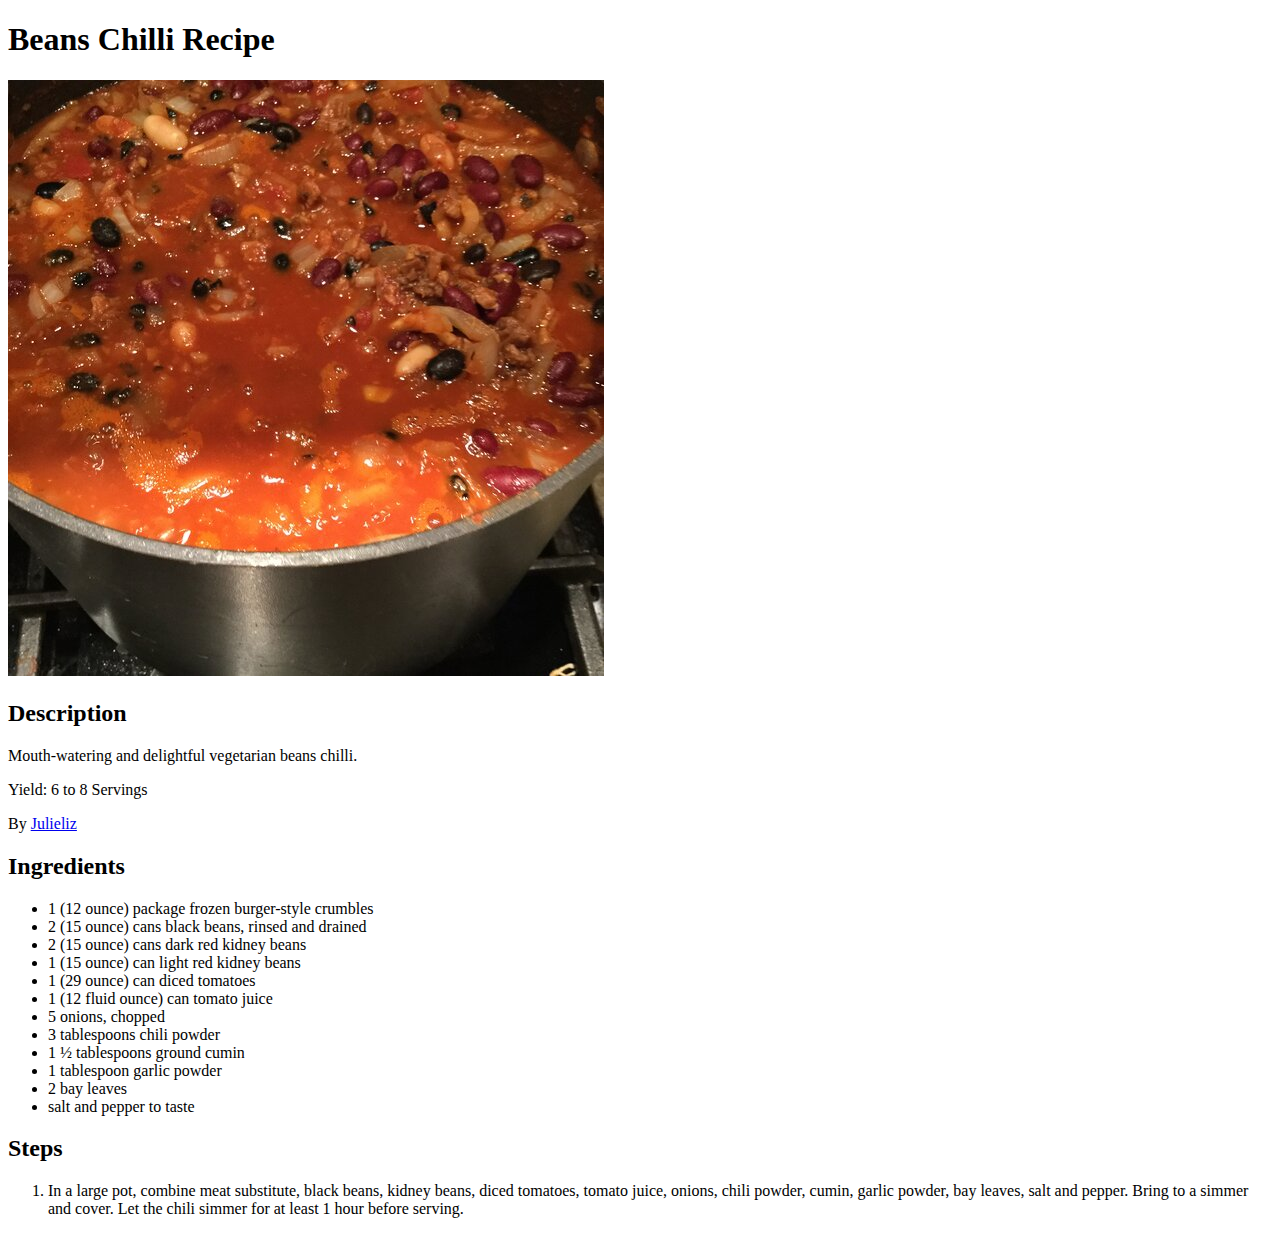
==== Recipes/Beans_Chilli.html @ c1adca7f "Third Commit" ====
<!DOCTYPE html>

<html>

<head>
    <title>Recipes Website</title>
    <meta charset="utf-8">
</head>

<body>

    <h1>Beans Chilli Recipe</h1>
    <img src="../Images/Beans Chilli.jpg" alt="Flavoursome Beans Chilli">

    <h2>Description</h2>
    <p>Mouth-watering and delightful vegetarian beans chilli.</p>
    <p>Yield: 6 to 8 Servings</p>
    <p>By <a href="https://www.allrecipes.com/cook/julie.dehner@iname.com/recipes/">Julieliz</a></p>

    <h2>Ingredients</h2>
    <ul>
        <li>1 (12 ounce) package frozen burger-style crumbles</li>
        <li>2 (15 ounce) cans black beans, rinsed and drained</li>
        <li>2 (15 ounce) cans dark red kidney beans</li>
        <li>1 (15 ounce) can light red kidney beans</li>
        <li>1 (29 ounce) can diced tomatoes</li>
        <li>1 (12 fluid ounce) can tomato juice</li>
        <li>5 onions, chopped</li>
        <li>3 tablespoons chili powder</li>
        <li>1 ½ tablespoons ground cumin</li>
        <li>1 tablespoon garlic powder</li>
        <li>2 bay leaves</li>
        <li>salt and pepper to taste</li>
    </ul>

    <h2>Steps</h2>
    <ol>
        <li>In a large pot, combine meat substitute, black beans, kidney beans, diced tomatoes, tomato juice, onions, chili powder, cumin, garlic powder, bay leaves, salt and pepper. Bring to a simmer and cover. Let the chili simmer for at least 1 hour before
            serving.
        </li>
    </ol>

</body>

</html>
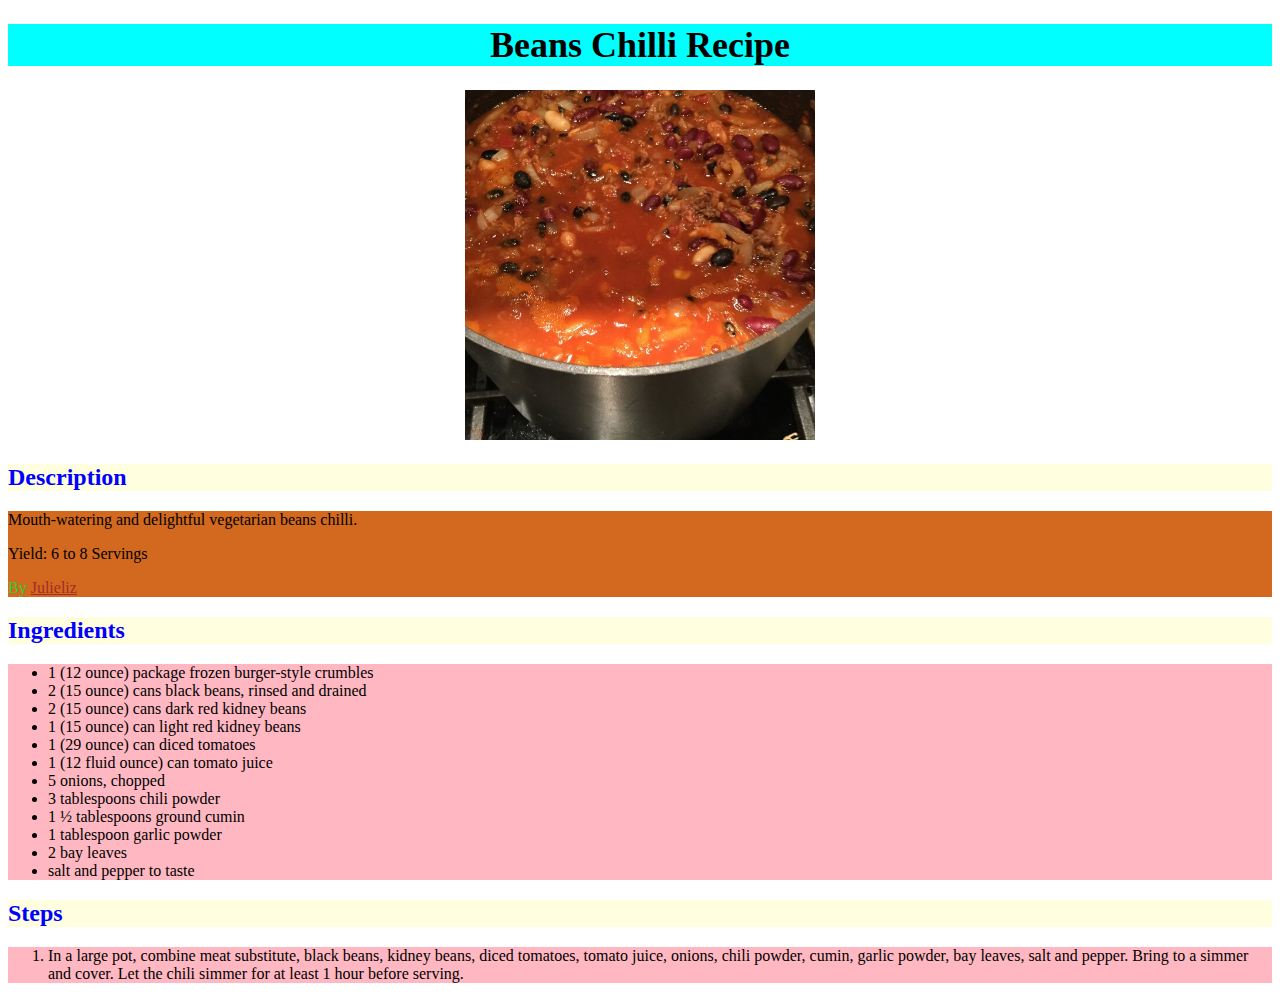
==== commit a1f7ffe8: "CSS styling" ====
--- a/Recipes/Beans_Chilli.html
+++ b/Recipes/Beans_Chilli.html
@@ -5,20 +5,24 @@
 <head>
     <title>Recipes Website</title>
     <meta charset="utf-8">
+    <link rel="stylesheet" href="styles.css">
 </head>
 
 <body>
 
     <h1>Beans Chilli Recipe</h1>
-    <img src="../Images/Beans Chilli.jpg" alt="Flavoursome Beans Chilli">
+    <div class="image"><img src="../Images/Beans Chilli.jpg" alt="Flavoursome Beans Chilli"></div>
 
     <h2>Description</h2>
-    <p>Mouth-watering and delightful vegetarian beans chilli.</p>
-    <p>Yield: 6 to 8 Servings</p>
-    <p>By <a href="https://www.allrecipes.com/cook/julie.dehner@iname.com/recipes/">Julieliz</a></p>
+    <div class="description">
+        <p>Mouth-watering and delightful vegetarian beans chilli.</p>
+        <p>Yield: 6 to 8 Servings</p>
+        <p id="reference">By <a id="link" href="https://www.allrecipes.com/cook/julie.dehner@iname.com/recipes/">Julieliz</a></p>
+    </div>
+
 
     <h2>Ingredients</h2>
-    <ul>
+    <ul class="list">
         <li>1 (12 ounce) package frozen burger-style crumbles</li>
         <li>2 (15 ounce) cans black beans, rinsed and drained</li>
         <li>2 (15 ounce) cans dark red kidney beans</li>
@@ -34,7 +38,7 @@
     </ul>
 
     <h2>Steps</h2>
-    <ol>
+    <ol class="list">
         <li>In a large pot, combine meat substitute, black beans, kidney beans, diced tomatoes, tomato juice, onions, chili powder, cumin, garlic powder, bay leaves, salt and pepper. Bring to a simmer and cover. Let the chili simmer for at least 1 hour before
             serving.
         </li>
--- a/Recipes/styles.css
+++ b/Recipes/styles.css
@@ -0,0 +1,40 @@
+h1 {
+    background-color: hsl(180, 100%, 50%);
+    color: rgb(0, 0, 0);
+    font-size: 36px;
+    font-family: 'Times New Roman', Verdana, sans-serif;
+    text-align: center;
+}
+
+h2 {
+    background-color: lightyellow;
+    color: rgb(0, 0, 255);
+    font-size: 24px;
+    font-family: 'Times New Roman', Verdana, sans-serif;
+}
+
+.description {
+    background-color: chocolate;
+}
+
+.image {
+    text-align: center;
+}
+
+img {
+    height: auto;
+    width: 350px;
+}
+
+#reference {
+    color: hsl(120, 61%, 50%);
+}
+
+#link {
+    color: brown;
+}
+
+.list {
+    background-color: hsl(351, 100%, 86%);
+    color: #00000;
+}